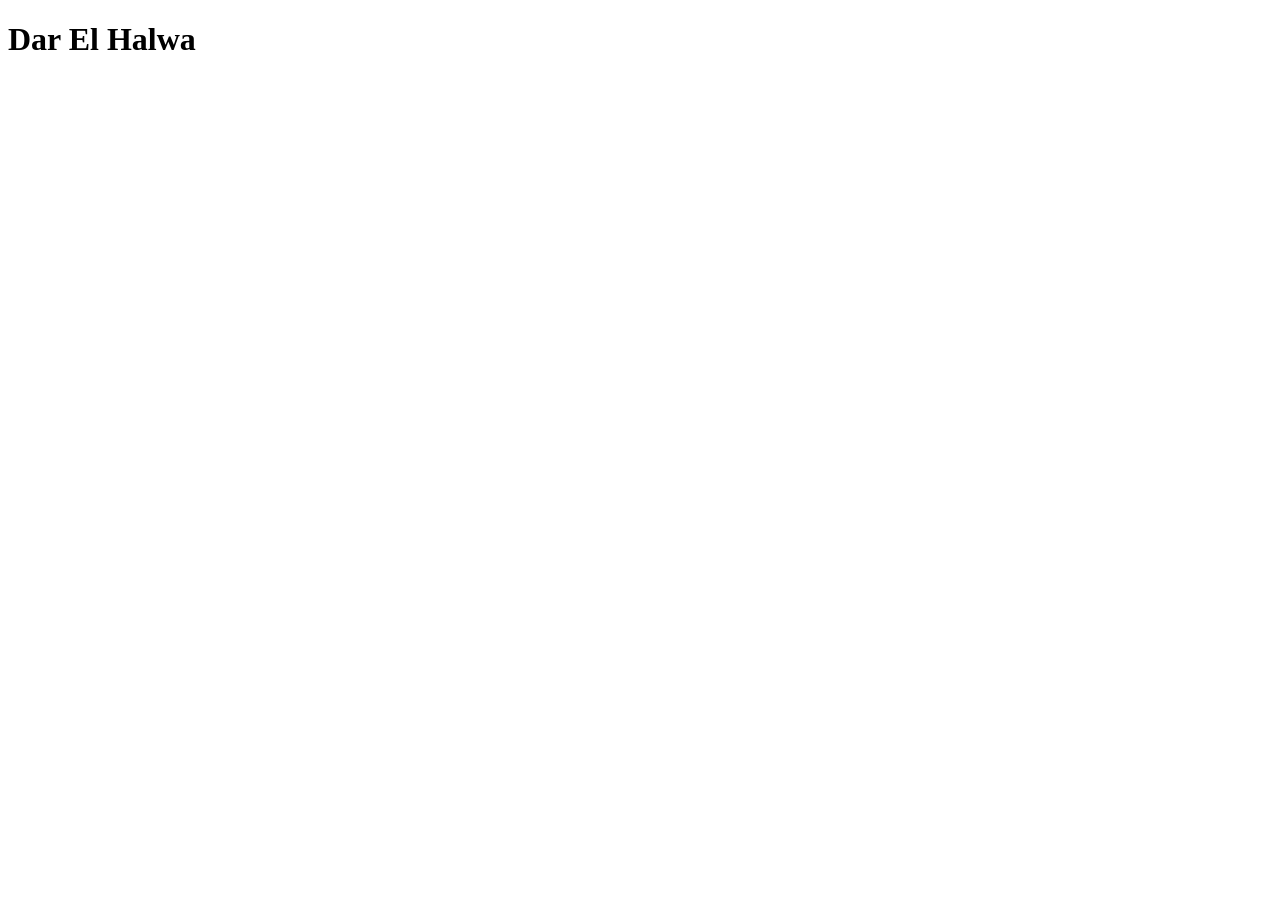
==== index.html @ a476e866 "Dar El Halwa" ====
<!DOCTYPE html>
<html lang="en">
<head>
    <meta charset="UTF-8">
    <meta name="viewport" content="width=device-width, initial-scale=1.0">
    <title>Dar El Halwa - Pâtisserie fine tunisienne</title>
</head>
<body>
    <h1>Dar El Halwa</h1>
</body>
</html>
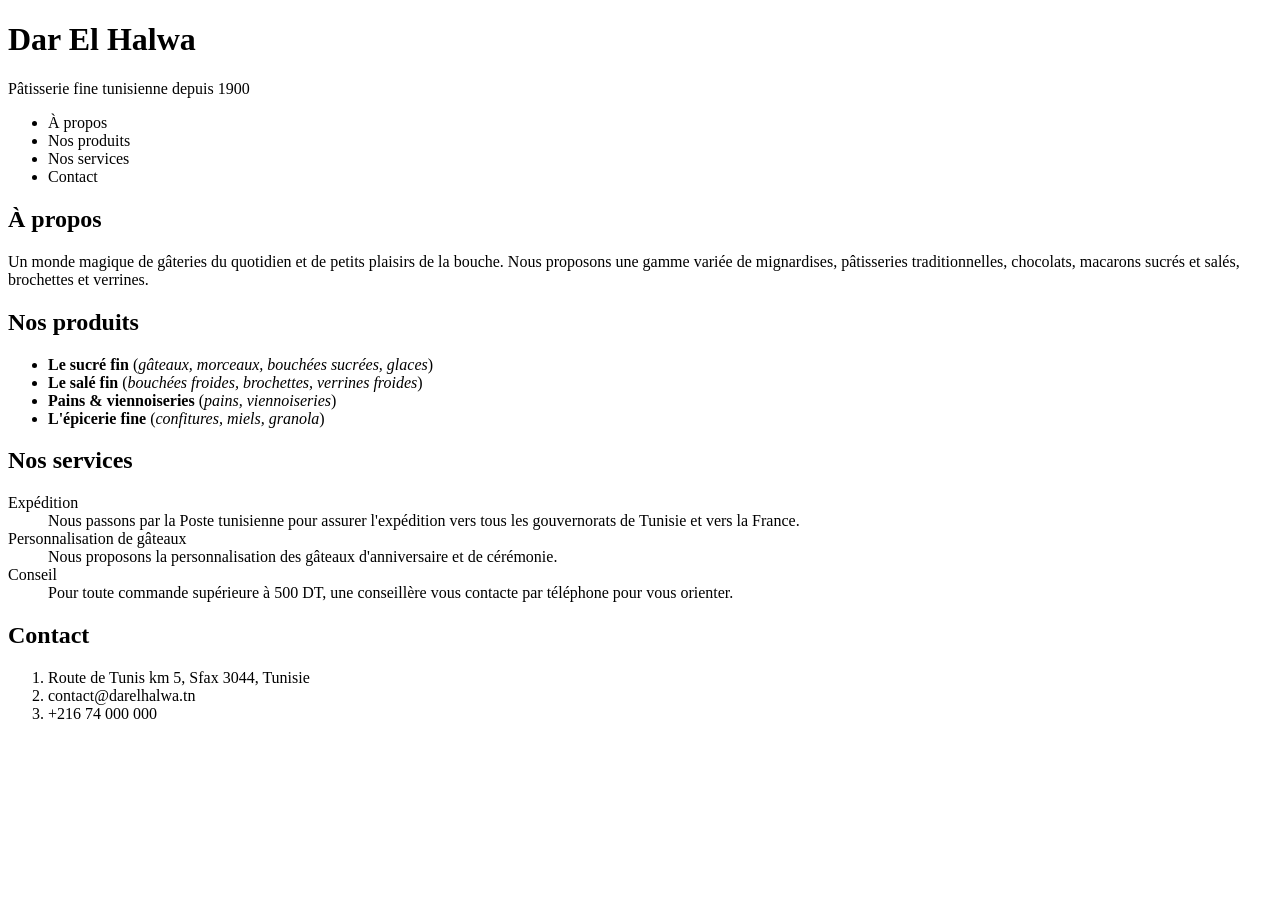
==== commit 7a13fcce: "Ajouter la structure semantique de la page d'accueil" ====
--- a/index.html
+++ b/index.html
@@ -6,6 +6,69 @@
     <title>Dar El Halwa - Pâtisserie fine tunisienne</title>
 </head>
 <body>
-    <h1>Dar El Halwa</h1>
-</body>
-</html>+    <header>
+        <h1>Dar El Halwa</h1>
+        <p>Pâtisserie fine tunisienne depuis 1900</p>
+    </header>
+    <nav>
+        <ul>
+            <li>À propos</li>
+            <li>Nos produits</li>
+            <li>Nos services</li>
+            <li>Contact</li>
+        </ul>
+    </nav>
+    <main>
+    <section id="apropos">
+      <h2>À propos</h2>
+      <p>
+        Un monde magique de gâteries du quotidien et de petits plaisirs de la bouche. 
+        Nous proposons une gamme variée de mignardises, pâtisseries traditionnelles, 
+        chocolats, macarons sucrés et salés, brochettes et verrines.
+      </p>
+    </section>
+    <section id="produits">
+      <h2>Nos produits</h2>
+      <ul>
+        <li>
+          <strong>Le sucré fin</strong> (<em>gâteaux, morceaux, bouchées sucrées, glaces</em>)
+        </li>
+        <li>
+          <strong>Le salé fin</strong> (<em>bouchées froides, brochettes, verrines froides</em>)
+        </li>
+        <li>
+          <strong>Pains &amp; viennoiseries</strong> (<em>pains, viennoiseries</em>)
+        </li>
+        <li>
+          <strong>L'épicerie fine</strong> (<em>confitures, miels, granola</em>)
+        </li>
+      </ul>
+    </section>
+    <section id="services">
+      <h2>Nos services</h2>
+      <dl>
+        <dt>Expédition</dt>
+        <dd>
+          Nous passons par la Poste tunisienne pour assurer l'expédition vers tous les gouvernorats de Tunisie et vers la France.
+        </dd>
+
+        <dt>Personnalisation de gâteaux</dt>
+        <dd>
+          Nous proposons la personnalisation des gâteaux d'anniversaire et de cérémonie.
+        </dd>
+
+        <dt>Conseil</dt>
+        <dd>
+          Pour toute commande supérieure à 500 DT, une conseillère vous contacte par téléphone pour vous orienter.
+        </dd>
+      </dl>
+    </section>
+    <section id="contact">
+      <h2>Contact</h2>
+      <ol>
+        <li>Route de Tunis km 5, Sfax 3044, Tunisie</li>
+        <li>contact@darelhalwa.tn</li>
+        <li>+216 74 000 000</li>
+      </ol>
+    </section>
+  </main>
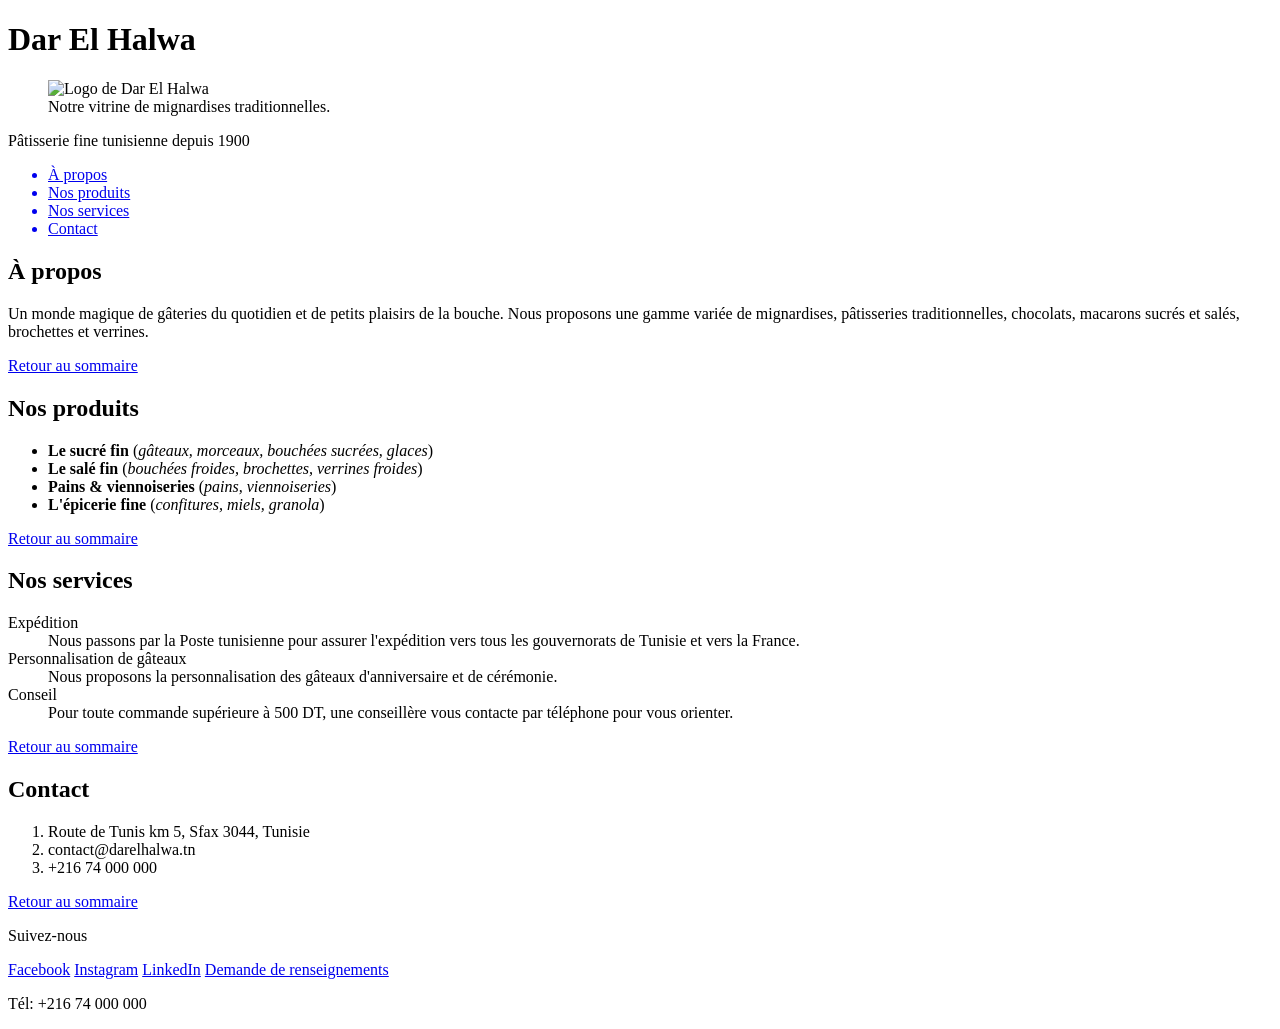
==== commit 7e04cf57: "Créer la page carte avec le tableau des prix" ====
--- a/index.html
+++ b/index.html
@@ -1,74 +1,103 @@
-<!DOCTYPE html>
+<!doctype html>
 <html lang="en">
-<head>
-    <meta charset="UTF-8">
-    <meta name="viewport" content="width=device-width, initial-scale=1.0">
+  <head>
+    <meta charset="UTF-8" />
+    <meta name="viewport" content="width=device-width, initial-scale=1.0" />
     <title>Dar El Halwa - Pâtisserie fine tunisienne</title>
-</head>
-<body>
+  </head>
+  <body>
     <header>
-        <h1>Dar El Halwa</h1>
-        <p>Pâtisserie fine tunisienne depuis 1900</p>
+      <h1>Dar El Halwa</h1>
+      <figure>
+        <img src="logo.jpg" alt="Logo de Dar El Halwa" />
+        <figcaption>Notre vitrine de mignardises traditionnelles.</figcaption>
+      </figure>
+      <p>Pâtisserie fine tunisienne depuis 1900</p>
     </header>
     <nav>
-        <ul>
-            <li>À propos</li>
-            <li>Nos produits</li>
-            <li>Nos services</li>
-            <li>Contact</li>
-        </ul>
+      <ul>
+        <a href="#apropos"><li>À propos</li></a>
+        <a href="#produits"><li>Nos produits</li></a>
+        <a href="#services"><li>Nos services</li></a>
+        <a href="#contact"><li>Contact</li></a>
+      </ul>
     </nav>
     <main>
-    <section id="apropos">
-      <h2>À propos</h2>
-      <p>
-        Un monde magique de gâteries du quotidien et de petits plaisirs de la bouche. 
-        Nous proposons une gamme variée de mignardises, pâtisseries traditionnelles, 
-        chocolats, macarons sucrés et salés, brochettes et verrines.
-      </p>
-    </section>
-    <section id="produits">
-      <h2>Nos produits</h2>
-      <ul>
-        <li>
-          <strong>Le sucré fin</strong> (<em>gâteaux, morceaux, bouchées sucrées, glaces</em>)
-        </li>
-        <li>
-          <strong>Le salé fin</strong> (<em>bouchées froides, brochettes, verrines froides</em>)
-        </li>
-        <li>
-          <strong>Pains &amp; viennoiseries</strong> (<em>pains, viennoiseries</em>)
-        </li>
-        <li>
-          <strong>L'épicerie fine</strong> (<em>confitures, miels, granola</em>)
-        </li>
-      </ul>
-    </section>
-    <section id="services">
-      <h2>Nos services</h2>
-      <dl>
-        <dt>Expédition</dt>
-        <dd>
-          Nous passons par la Poste tunisienne pour assurer l'expédition vers tous les gouvernorats de Tunisie et vers la France.
-        </dd>
+      <section id="apropos">
+        <h2>À propos</h2>
+        <p>
+          Un monde magique de gâteries du quotidien et de petits plaisirs de la
+          bouche. Nous proposons une gamme variée de mignardises, pâtisseries
+          traditionnelles, chocolats, macarons sucrés et salés, brochettes et
+          verrines.
+        </p>
+        <a href="#sommaire">Retour au sommaire</a>
+      </section>
+      <section id="produits">
+        <h2>Nos produits</h2>
+        <ul>
+          <li>
+            <strong>Le sucré fin</strong> (<em
+              >gâteaux, morceaux, bouchées sucrées, glaces</em
+            >)
+          </li>
+          <li>
+            <strong>Le salé fin</strong> (<em
+              >bouchées froides, brochettes, verrines froides</em
+            >)
+          </li>
+          <li>
+            <strong>Pains &amp; viennoiseries</strong> (<em
+              >pains, viennoiseries</em
+            >)
+          </li>
+          <li>
+            <strong>L'épicerie fine</strong> (<em>confitures, miels, granola</em
+            >)
+          </li>
+        </ul>
+        <a href="#sommaire">Retour au sommaire</a>
+      </section>
+      <section id="services">
+        <h2>Nos services</h2>
+        <dl>
+          <dt>Expédition</dt>
+          <dd>
+            Nous passons par la Poste tunisienne pour assurer l'expédition vers
+            tous les gouvernorats de Tunisie et vers la France.
+          </dd>
 
-        <dt>Personnalisation de gâteaux</dt>
-        <dd>
-          Nous proposons la personnalisation des gâteaux d'anniversaire et de cérémonie.
-        </dd>
+          <dt>Personnalisation de gâteaux</dt>
+          <dd>
+            Nous proposons la personnalisation des gâteaux d'anniversaire et de
+            cérémonie.
+          </dd>
 
-        <dt>Conseil</dt>
-        <dd>
-          Pour toute commande supérieure à 500 DT, une conseillère vous contacte par téléphone pour vous orienter.
-        </dd>
-      </dl>
-    </section>
-    <section id="contact">
-      <h2>Contact</h2>
-      <ol>
-        <li>Route de Tunis km 5, Sfax 3044, Tunisie</li>
-        <li>contact@darelhalwa.tn</li>
-        <li>+216 74 000 000</li>
-      </ol>
-    </section>
-  </main>+          <dt>Conseil</dt>
+          <dd>
+            Pour toute commande supérieure à 500 DT, une conseillère vous
+            contacte par téléphone pour vous orienter.
+          </dd>
+        </dl>
+        <a href="#sommaire">Retour au sommaire</a>
+      </section>
+      <section id="contact">
+        <h2>Contact</h2>
+        <ol>
+          <li>Route de Tunis km 5, Sfax 3044, Tunisie</li>
+          <li>contact@darelhalwa.tn</li>
+          <li>+216 74 000 000</li>
+        </ol>
+        <a href="#sommaire">Retour au sommaire</a>
+      </section>
+    </main>
+    <footer>
+      <p>Suivez-nous</p>
+      <a href="https://www.facebook.com/darelhalwa">Facebook</a>
+      <a href="https://www.instagram.com/darelhalwa">Instagram</a>
+      <a href="https://www.linkedin.com/company/darelhalwa">LinkedIn</a>
+      <a href="mailto:contact@darelhalwa.tn">Demande de renseignements</a>
+      <p>Tél: +216 74 000 000</p>
+    </footer>
+  </body>
+</html>
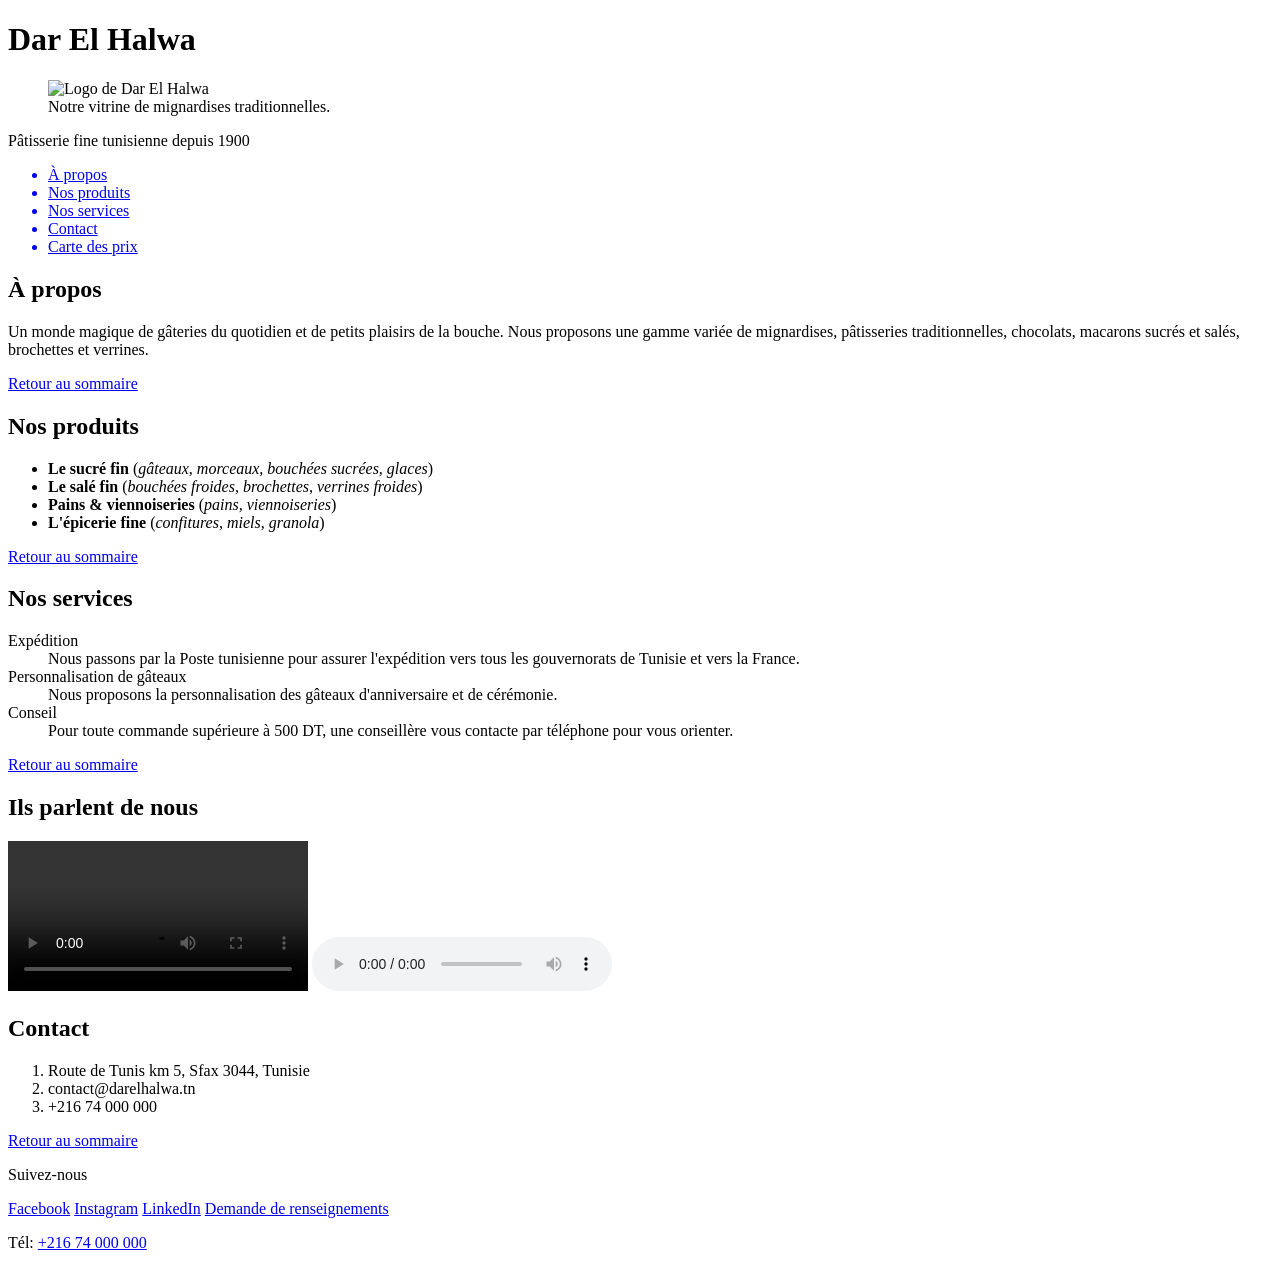
==== commit 1d99c232: "Ajouter l'image et les liens de contact" ====
--- a/index.html
+++ b/index.html
@@ -14,14 +14,17 @@
       </figure>
       <p>Pâtisserie fine tunisienne depuis 1900</p>
     </header>
-    <nav>
+
+    <nav id="sommaire">
       <ul>
-        <a href="#apropos"><li>À propos</li></a>
-        <a href="#produits"><li>Nos produits</li></a>
-        <a href="#services"><li>Nos services</li></a>
-        <a href="#contact"><li>Contact</li></a>
+        <a href="apropos.html"><li>À propos</li></a>
+        <a href="produits.html"><li>Nos produits</li></a>
+        <a href="services.html"><li>Nos services</li></a>
+        <a href="contact.html"><li>Contact</li></a>
+        <a href="carte.html"><li>Carte des prix</li></a>
       </ul>
     </nav>
+
     <main>
       <section id="apropos">
         <h2>À propos</h2>
@@ -33,6 +36,7 @@
         </p>
         <a href="#sommaire">Retour au sommaire</a>
       </section>
+
       <section id="produits">
         <h2>Nos produits</h2>
         <ul>
@@ -58,6 +62,7 @@
         </ul>
         <a href="#sommaire">Retour au sommaire</a>
       </section>
+
       <section id="services">
         <h2>Nos services</h2>
         <dl>
@@ -81,6 +86,21 @@
         </dl>
         <a href="#sommaire">Retour au sommaire</a>
       </section>
+
+      <section id="temoignages">
+        <h2>Ils parlent de nous</h2>
+
+        <video controls>
+          <source src="medias/temoignage.mp4" type="video/mp4" />
+          Votre navigateur ne prend pas en charge la lecture de cette vidéo.
+        </video>
+
+        <audio controls>
+          <source src="medias/avis-clients.mp3" type="audio/mpeg" />
+          Votre navigateur ne prend pas en charge la lecture de cet audio.
+        </audio>
+      </section>
+
       <section id="contact">
         <h2>Contact</h2>
         <ol>
@@ -91,13 +111,41 @@
         <a href="#sommaire">Retour au sommaire</a>
       </section>
     </main>
+
     <footer>
       <p>Suivez-nous</p>
-      <a href="https://www.facebook.com/darelhalwa">Facebook</a>
-      <a href="https://www.instagram.com/darelhalwa">Instagram</a>
-      <a href="https://www.linkedin.com/company/darelhalwa">LinkedIn</a>
-      <a href="mailto:contact@darelhalwa.tn">Demande de renseignements</a>
-      <p>Tél: +216 74 000 000</p>
+
+      <a
+        href="https://www.facebook.com/darelhalwa"
+        target="_blank"
+        rel="noopener"
+        >Facebook</a
+      >
+
+      <a
+        href="https://www.instagram.com/darelhalwa"
+        target="_blank"
+        rel="noopener"
+        >Instagram</a
+      >
+
+      <a
+        href="https://www.linkedin.com/company/darelhalwa"
+        target="_blank"
+        rel="noopener"
+        >LinkedIn</a
+      >
+
+      <a
+        href="mailto:contact@darelhalwa.tn?subject=Demande%20de%20renseignements"
+      >
+        Demande de renseignements
+      </a>
+
+      <p>
+        Tél:
+        <a href="tel:+21674000000">+216 74 000 000</a>
+      </p>
     </footer>
   </body>
 </html>
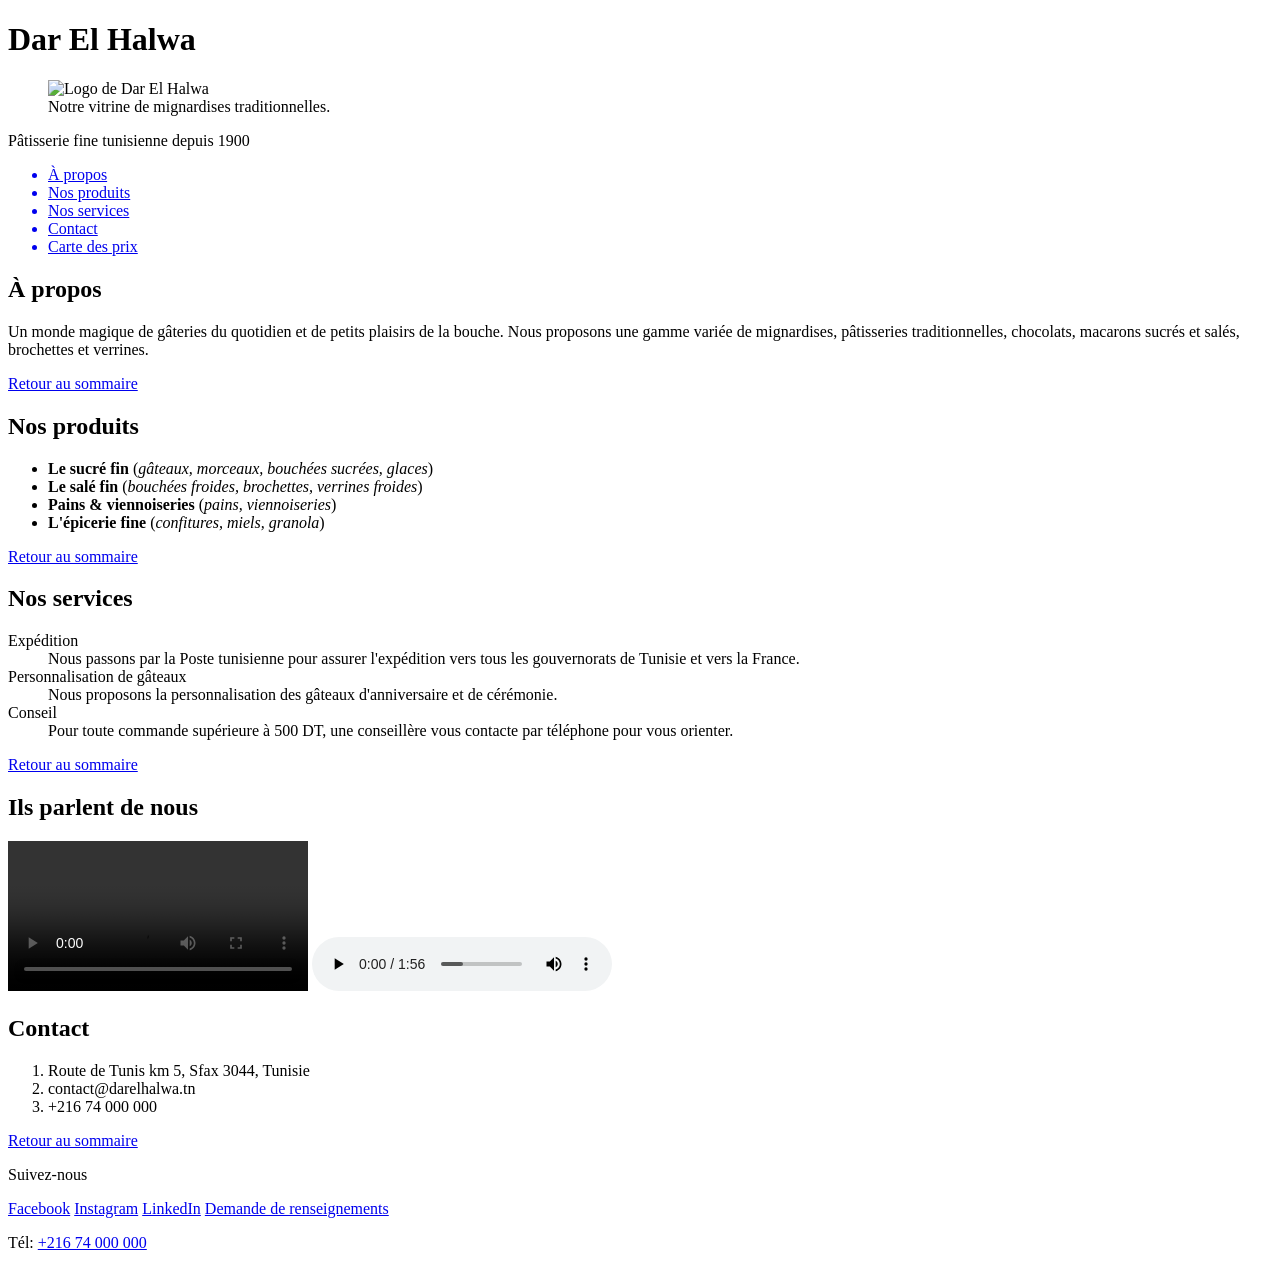
==== commit dc68102f: "Integrer la video et l'audio de temoignage" ====
--- a/index.html
+++ b/index.html
@@ -9,7 +9,7 @@
     <header>
       <h1>Dar El Halwa</h1>
       <figure>
-        <img src="logo.jpg" alt="Logo de Dar El Halwa" />
+        <img src="images/cake.jpg" alt="Logo de Dar El Halwa" />
         <figcaption>Notre vitrine de mignardises traditionnelles.</figcaption>
       </figure>
       <p>Pâtisserie fine tunisienne depuis 1900</p>
@@ -91,12 +91,12 @@
         <h2>Ils parlent de nous</h2>
 
         <video controls>
-          <source src="medias/temoignage.mp4" type="video/mp4" />
+          <source src="media/15333390_3840_2160_24fps.mp4" controls type="video/mp4" />
           Votre navigateur ne prend pas en charge la lecture de cette vidéo.
         </video>
 
         <audio controls>
-          <source src="medias/avis-clients.mp3" type="audio/mpeg" />
+          <source src="media/bransboynd-groovy-vibe-427121.mp3" controls type="audio/mpeg" />
           Votre navigateur ne prend pas en charge la lecture de cet audio.
         </audio>
       </section>
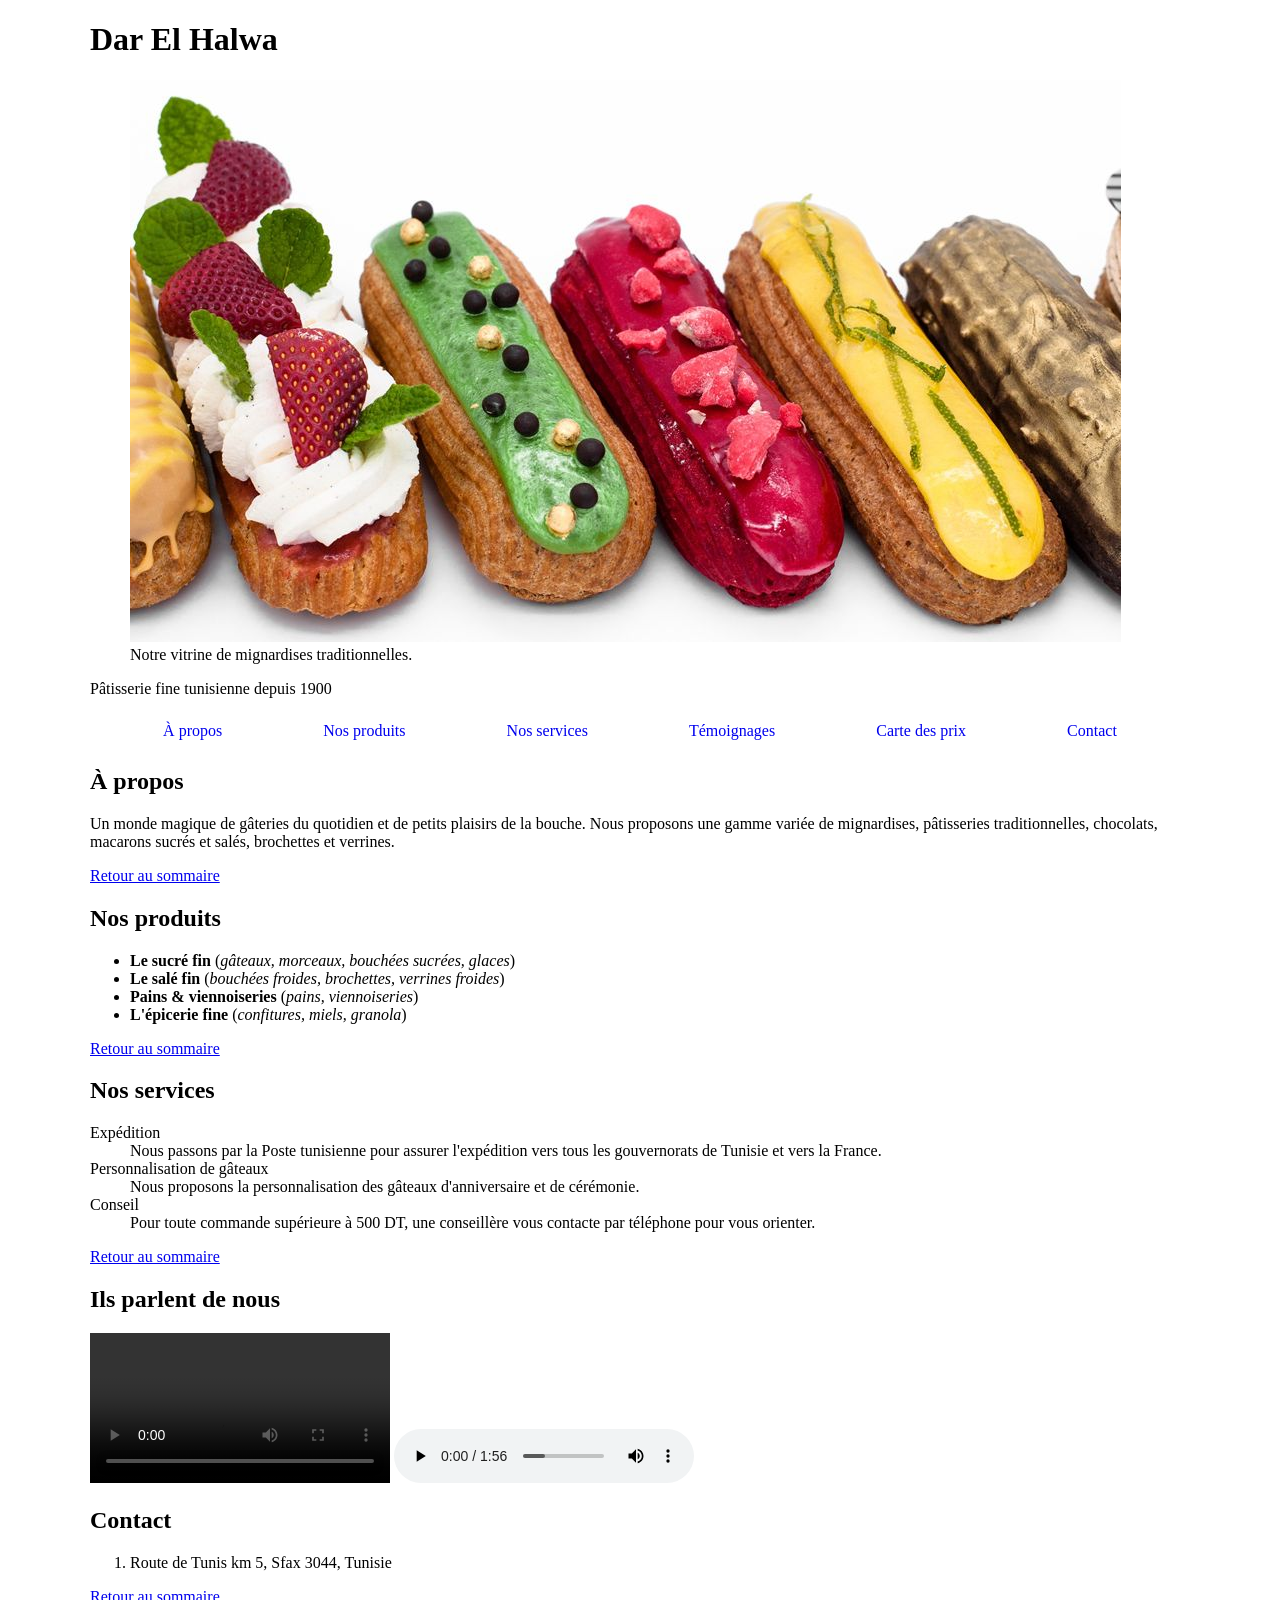
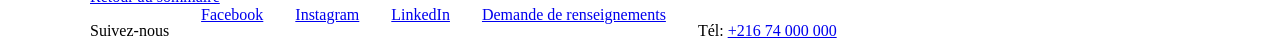
==== commit baec97b5: "add body to contact" ====
--- a/index.html
+++ b/index.html
@@ -4,6 +4,7 @@
     <meta charset="UTF-8" />
     <meta name="viewport" content="width=device-width, initial-scale=1.0" />
     <title>Dar El Halwa - Pâtisserie fine tunisienne</title>
+    <link rel="stylesheet" href="css/style.css">
   </head>
   <body>
     <header>
@@ -17,11 +18,12 @@
 
     <nav id="sommaire">
       <ul>
-        <a href="apropos.html"><li>À propos</li></a>
-        <a href="produits.html"><li>Nos produits</li></a>
-        <a href="services.html"><li>Nos services</li></a>
-        <a href="contact.html"><li>Contact</li></a>
+        <a href="#apropos"><li>À propos</li></a>
+        <a href="#produits"><li>Nos produits</li></a>
+        <a href="#services"><li>Nos services</li></a>
+        <a href="#temoignages"><li>Témoignages</li></a>
         <a href="carte.html"><li>Carte des prix</li></a>
+        <a href="#contact"><li>Contact</li></a>
       </ul>
     </nav>
 
@@ -105,8 +107,6 @@
         <h2>Contact</h2>
         <ol>
           <li>Route de Tunis km 5, Sfax 3044, Tunisie</li>
-          <li>contact@darelhalwa.tn</li>
-          <li>+216 74 000 000</li>
         </ol>
         <a href="#sommaire">Retour au sommaire</a>
       </section>
--- a/css/style.css
+++ b/css/style.css
@@ -0,0 +1,110 @@
+:root {
+  --espace: 1rem;
+}
+body {
+  display: grid;
+  grid-template-areas:
+    "entete"
+    "navigation"
+    "contenu"
+    "pied";
+  grid-template-rows: auto auto 1fr auto;
+  min-height: 100vh;
+  max-width: 1100px;
+  margin: 0 auto;
+}
+
+header {
+  grid-area: entete;
+}
+
+nav {
+  grid-area: navigation;
+}
+
+main {
+  grid-area: contenu;
+  min-width: 0;
+}
+
+footer {
+  grid-area: pied;
+  display: flex;
+  flex-direction: column;
+  gap: calc(var(--espace) * 2);
+}
+nav ul {
+  display: flex;
+  flex-wrap: wrap;
+  justify-content: space-evenly;
+  align-items: center;
+  gap: var(--espace);
+  list-style: none;
+  margin: 0;
+  padding: 0;
+}
+
+nav a {
+  display: block;
+  padding: 0.5rem 0.75rem;
+  border-radius: 0.25rem;
+  text-decoration: none;
+}
+
+nav a:hover {
+  background-color: #eeeeee;
+}
+footer > div {
+  flex: 1;
+}
+.grille-produits {
+  display: grid;
+  grid-template-columns: 1fr;
+  gap: 1.5rem;
+  list-style: none;
+  padding: 0;
+}
+
+.carte {
+  display: flex;
+  flex-direction: column;
+  background: white;
+  border: 1px solid #cccccc;
+  padding: 1rem;
+  border-radius: 0.5rem;
+  box-shadow: 0 2px 5px rgba(0, 0, 0, 0.1);
+}
+
+.carte .prix {
+  margin-top: auto;
+}
+img,
+video {
+  max-width: 100%;
+  height: auto;
+}
+
+.table-responsive {
+  max-width: 100%;
+  overflow-x: auto;
+}
+
+table {
+  width: 100%;
+  min-width: 560px;
+  border-collapse: collapse;
+}
+@media (min-width: 768px) {
+  .grille-produits {
+    grid-template-columns: repeat(2, 1fr);
+  }
+
+  footer {
+    flex-direction: row;
+  }
+}
+@media (min-width: 1024px) {
+  .grille-produits {
+    grid-template-columns: repeat(3, 1fr);
+  }
+}
